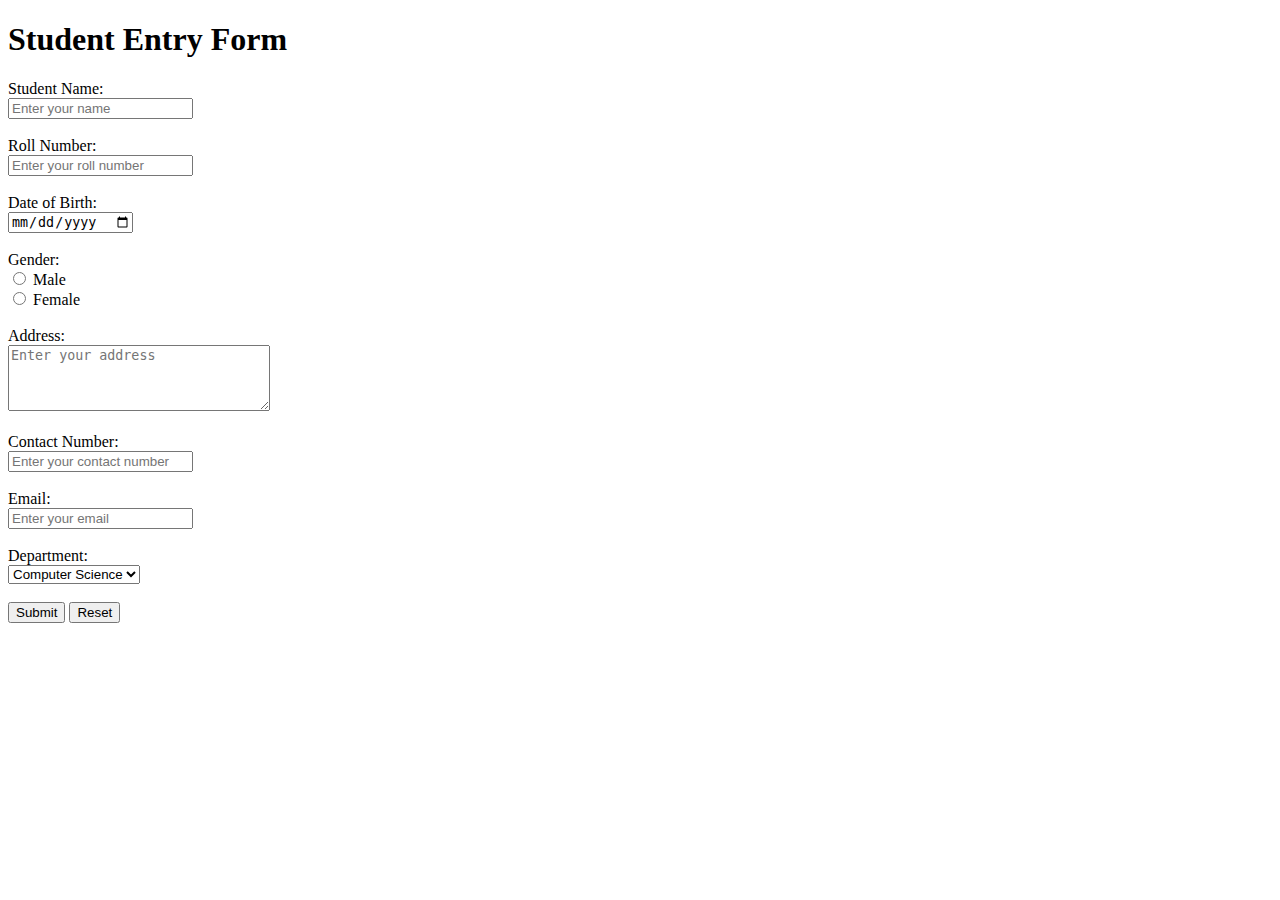
==== index.html @ 15a0d621 "first commit" ====
<!DOCTYPE html>
<html lang="en">

<head>
    <meta charset="UTF-8">
    <meta name="viewport" content="width=device-width, initial-scale=1.0">
    <title>Student Entry Form</title>
</head>

<body>
    <h1>Student Entry Form</h1>
    <form action="process_form.php" method="post">
        <!-- Student Name -->
        <label for="name">Student Name:</label><br>
        <input type="text" id="name" name="name" placeholder="Enter your name" required><br><br>

        <!-- Roll Number -->
        <label for="roll">Roll Number:</label><br>
        <input type="text" id="roll" name="roll" placeholder="Enter your roll number" required><br><br>

        <!-- Date of Birth -->
        <label for="dob">Date of Birth:</label><br>
        <input type="date" id="dob" name="dob" required><br><br>

        <!-- Gender -->
        <label>Gender:</label><br>
        <input type="radio" id="male" name="gender" value="Male" required>
        <label for="male">Male</label><br>
        <input type="radio" id="female" name="gender" value="Female" required>
        <label for="female">Female</label><br><br>

        <!-- Address -->
        <label for="address">Address:</label><br>
        <textarea id="address" name="address" rows="4" cols="30" placeholder="Enter your address"></textarea><br><br>

        <!-- Contact Number -->
        <label for="contact">Contact Number:</label><br>
        <input type="tel" id="contact" name="contact" placeholder="Enter your contact number" required><br><br>

        <!-- Email -->
        <label for="email">Email:</label><br>
        <input type="email" id="email" name="email" placeholder="Enter your email" required><br><br>

        <!-- Department -->
        <label for="department">Department:</label><br>
        <select id="department" name="department" required>
            <option value="Computer Science">Computer Science</option>
            <option value="Electronics">Electronics</option>
            <option value="Mechanical">Mechanical</option>
            <option value="Civil">Civil</option>
            <option value="Electrical">Electrical</option>
        </select><br><br>

        <!-- Submit Button -->
        <input type="submit" value="Submit">
        <input type="reset" value="Reset">
    </form>
</body>

</html>
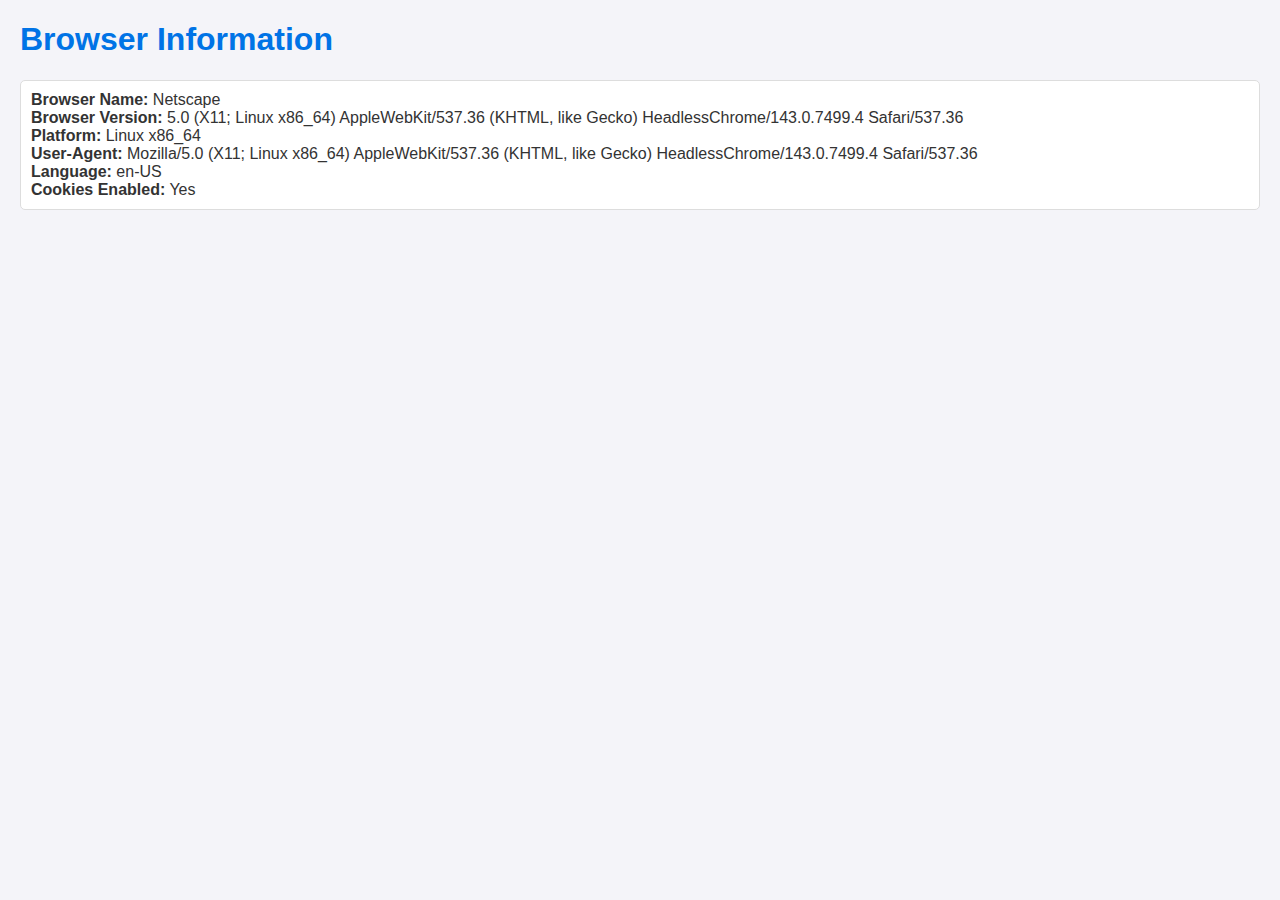
==== commit 5b9ca8e9: "Update index.html to change the title and implement browser information display" ====
--- a/index.html
+++ b/index.html
@@ -4,57 +4,53 @@
 <head>
     <meta charset="UTF-8">
     <meta name="viewport" content="width=device-width, initial-scale=1.0">
-    <title>Student Entry Form</title>
+    <title>Browser Information</title>
+    <style>
+        body {
+            font-family: Arial, sans-serif;
+            margin: 20px;
+            background-color: #f4f4f9;
+            color: #333;
+        }
+
+        h1 {
+            color: #0073e6;
+        }
+
+        .info {
+            margin: 10px 0;
+            padding: 10px;
+            background-color: #fff;
+            border: 1px solid #ddd;
+            border-radius: 5px;
+        }
+    </style>
 </head>
 
 <body>
-    <h1>Student Entry Form</h1>
-    <form action="process_form.php" method="post">
-        <!-- Student Name -->
-        <label for="name">Student Name:</label><br>
-        <input type="text" id="name" name="name" placeholder="Enter your name" required><br><br>
+    <h1>Browser Information</h1>
+    <div id="browserInfo" class="info"></div>
 
-        <!-- Roll Number -->
-        <label for="roll">Roll Number:</label><br>
-        <input type="text" id="roll" name="roll" placeholder="Enter your roll number" required><br><br>
+    <script>
+        // Function to display browser information
+        function displayBrowserInfo() {
+            // Getting browser details using the navigator object
+            const browserInfo = `
+                <strong>Browser Name:</strong> ${navigator.appName}<br>
+                <strong>Browser Version:</strong> ${navigator.appVersion}<br>
+                <strong>Platform:</strong> ${navigator.platform}<br>
+                <strong>User-Agent:</strong> ${navigator.userAgent}<br>
+                <strong>Language:</strong> ${navigator.language}<br>
+                <strong>Cookies Enabled:</strong> ${navigator.cookieEnabled ? 'Yes' : 'No'}
+            `;
 
-        <!-- Date of Birth -->
-        <label for="dob">Date of Birth:</label><br>
-        <input type="date" id="dob" name="dob" required><br><br>
+            // Display the browser information in the HTML
+            document.getElementById('browserInfo').innerHTML = browserInfo;
+        }
 
-        <!-- Gender -->
-        <label>Gender:</label><br>
-        <input type="radio" id="male" name="gender" value="Male" required>
-        <label for="male">Male</label><br>
-        <input type="radio" id="female" name="gender" value="Female" required>
-        <label for="female">Female</label><br><br>
-
-        <!-- Address -->
-        <label for="address">Address:</label><br>
-        <textarea id="address" name="address" rows="4" cols="30" placeholder="Enter your address"></textarea><br><br>
-
-        <!-- Contact Number -->
-        <label for="contact">Contact Number:</label><br>
-        <input type="tel" id="contact" name="contact" placeholder="Enter your contact number" required><br><br>
-
-        <!-- Email -->
-        <label for="email">Email:</label><br>
-        <input type="email" id="email" name="email" placeholder="Enter your email" required><br><br>
-
-        <!-- Department -->
-        <label for="department">Department:</label><br>
-        <select id="department" name="department" required>
-            <option value="Computer Science">Computer Science</option>
-            <option value="Electronics">Electronics</option>
-            <option value="Mechanical">Mechanical</option>
-            <option value="Civil">Civil</option>
-            <option value="Electrical">Electrical</option>
-        </select><br><br>
-
-        <!-- Submit Button -->
-        <input type="submit" value="Submit">
-        <input type="reset" value="Reset">
-    </form>
+        // Call the function on page load
+        displayBrowserInfo();
+    </script>
 </body>
 
 </html>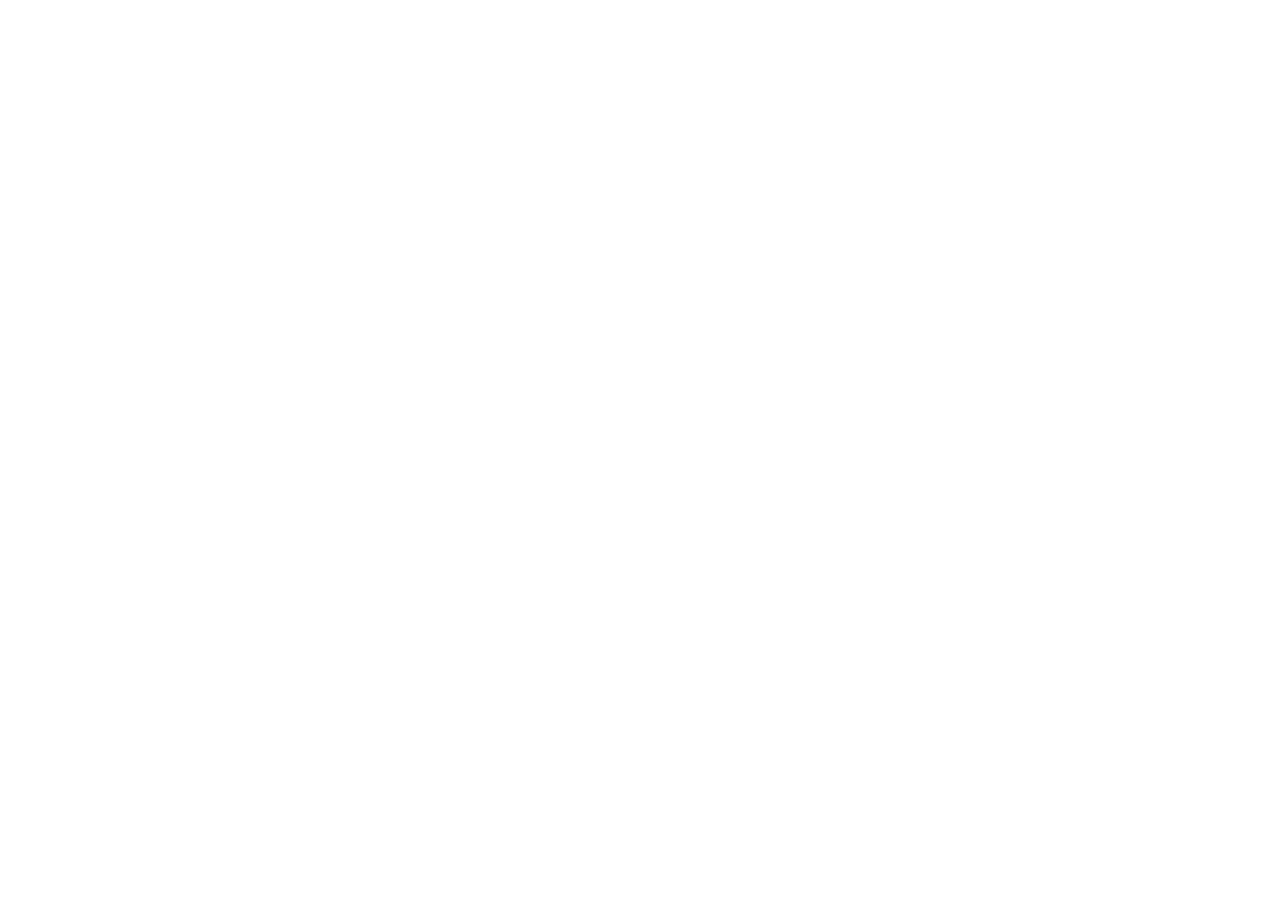
==== commit 7398f2a6: "Replace browser information display with a calculator applet implementation" ====
--- a/index.html
+++ b/index.html
@@ -1,56 +1,12 @@
-<!DOCTYPE html>
 <html lang="en">
 
 <head>
     <meta charset="UTF-8">
     <meta name="viewport" content="width=device-width, initial-scale=1.0">
-    <title>Browser Information</title>
-    <style>
-        body {
-            font-family: Arial, sans-serif;
-            margin: 20px;
-            background-color: #f4f4f9;
-            color: #333;
-        }
-
-        h1 {
-            color: #0073e6;
-        }
-
-        .info {
-            margin: 10px 0;
-            padding: 10px;
-            background-color: #fff;
-            border: 1px solid #ddd;
-            border-radius: 5px;
-        }
-    </style>
+    <title>Calculator Applet</title>
 </head>
-
 <body>
-    <h1>Browser Information</h1>
-    <div id="browserInfo" class="info"></div>
-
-    <script>
-        // Function to display browser information
-        function displayBrowserInfo() {
-            // Getting browser details using the navigator object
-            const browserInfo = `
-                <strong>Browser Name:</strong> ${navigator.appName}<br>
-                <strong>Browser Version:</strong> ${navigator.appVersion}<br>
-                <strong>Platform:</strong> ${navigator.platform}<br>
-                <strong>User-Agent:</strong> ${navigator.userAgent}<br>
-                <strong>Language:</strong> ${navigator.language}<br>
-                <strong>Cookies Enabled:</strong> ${navigator.cookieEnabled ? 'Yes' : 'No'}
-            `;
-
-            // Display the browser information in the HTML
-            document.getElementById('browserInfo').innerHTML = browserInfo;
-        }
-
-        // Call the function on page load
-        displayBrowserInfo();
-    </script>
+    <applet code="CalculatorApplet.class" width="300" height="400"></applet>
 </body>
 
 </html>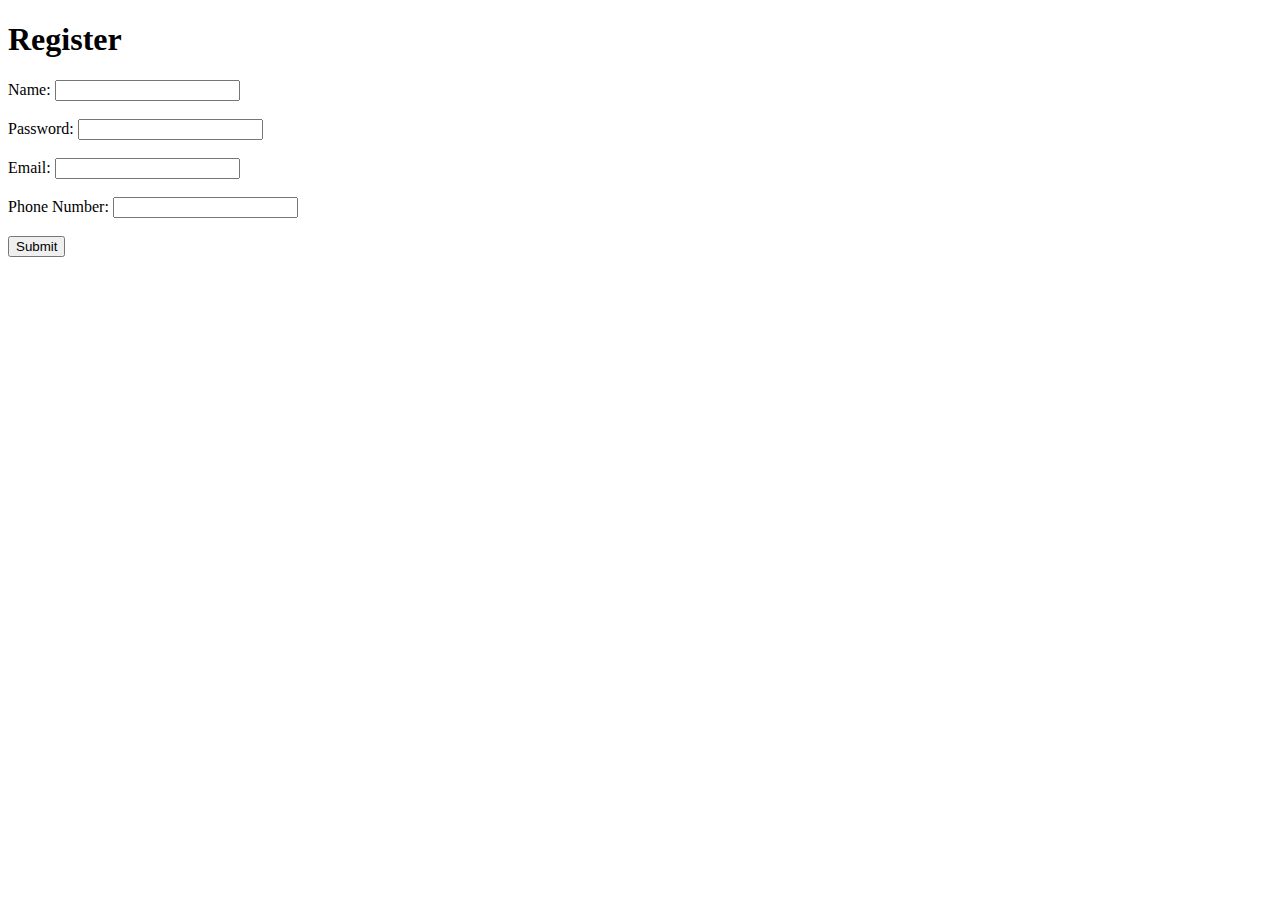
==== commit f6521ab3: "Add user registration form and authentication servlet implementation" ====
--- a/index.html
+++ b/index.html
@@ -1,12 +1,27 @@
+<!DOCTYPE html>
 <html lang="en">
 
 <head>
-    <meta charset="UTF-8">
-    <meta name="viewport" content="width=device-width, initial-scale=1.0">
-    <title>Calculator Applet</title>
+    <title>User Registration</title>
 </head>
+
 <body>
-    <applet code="CalculatorApplet.class" width="300" height="400"></applet>
+    <h1>Register</h1>
+    <form action="RegisterServlet" method="post">
+        <label for="name">Name:</label>
+        <input type="text" name="name" id="name" required><br><br>
+
+        <label for="password">Password:</label>
+        <input type="password" name="password" id="password" required><br><br>
+
+        <label for="email">Email:</label>
+        <input type="email" name="email" id="email" required><br><br>
+
+        <label for="phone">Phone Number:</label>
+        <input type="text" name="phone" id="phone" required><br><br>
+
+        <input type="submit" value="Submit">
+    </form>
 </body>
 
 </html>